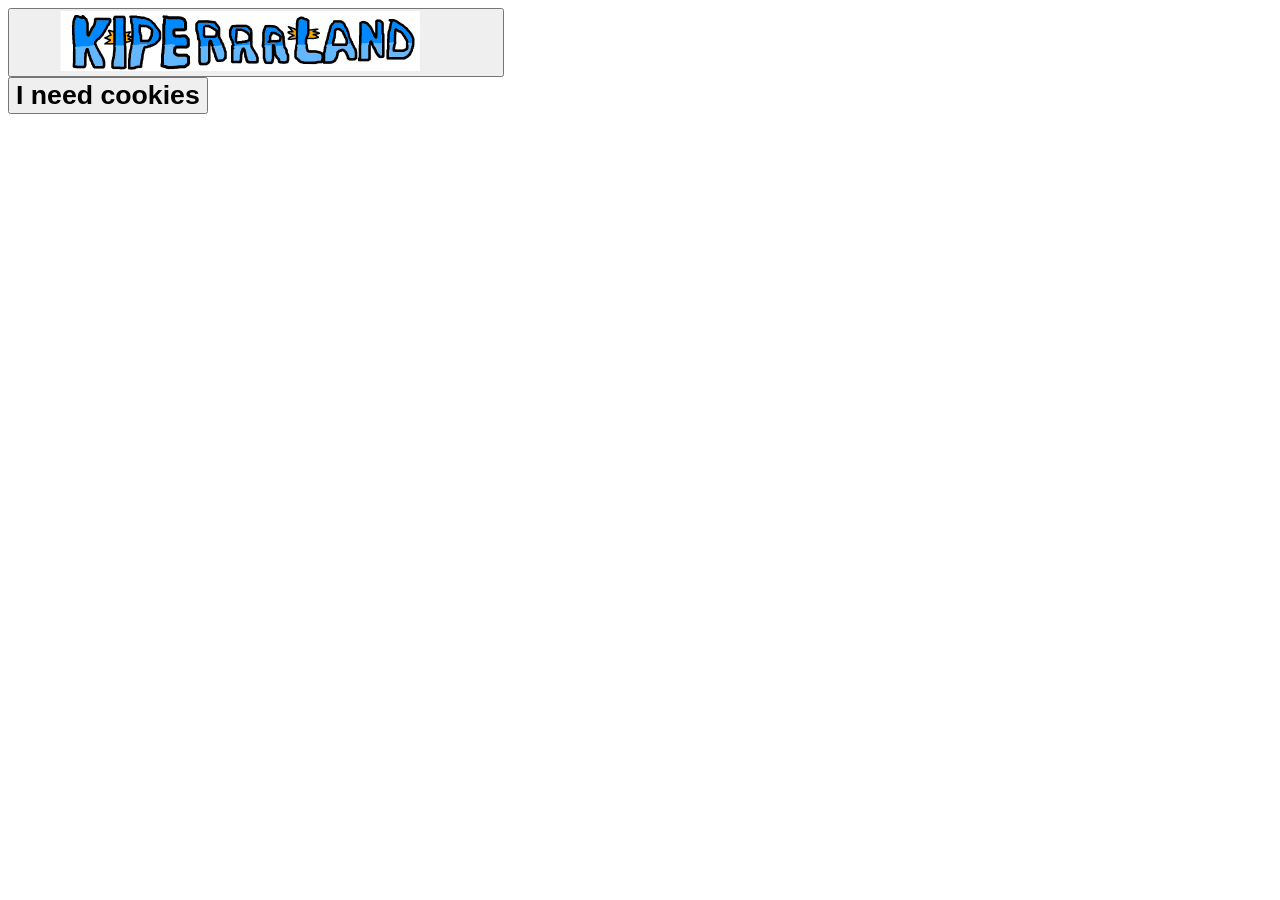
==== personal_website/index.html @ 31db8a46 "Added original menus Added website_logo.png  Added multiple folders  Added index.html  Added i" ====
<!DOCTYPE html>
<html lang="en">
<head>
    <meta charset="UTF-8">
    <meta name="viewport" content="width=device-width, initial-scale=1.0">
    <title>Kiperrrland</title>
    <style>
        button h1 {
            margin: 0;
        }
    </style>
</head>
<body>
    <button onclick="window.location.href='/index.html';">
        <img src="website_logo.png" style="width: 480px; height: 60px;">
    </button>

<br>

    <button onclick="window.location.href = '/games/i_need_cookies/ineedcookies.html';">
        <h1>I need cookies</h1>
    </button>


</body>
</html>
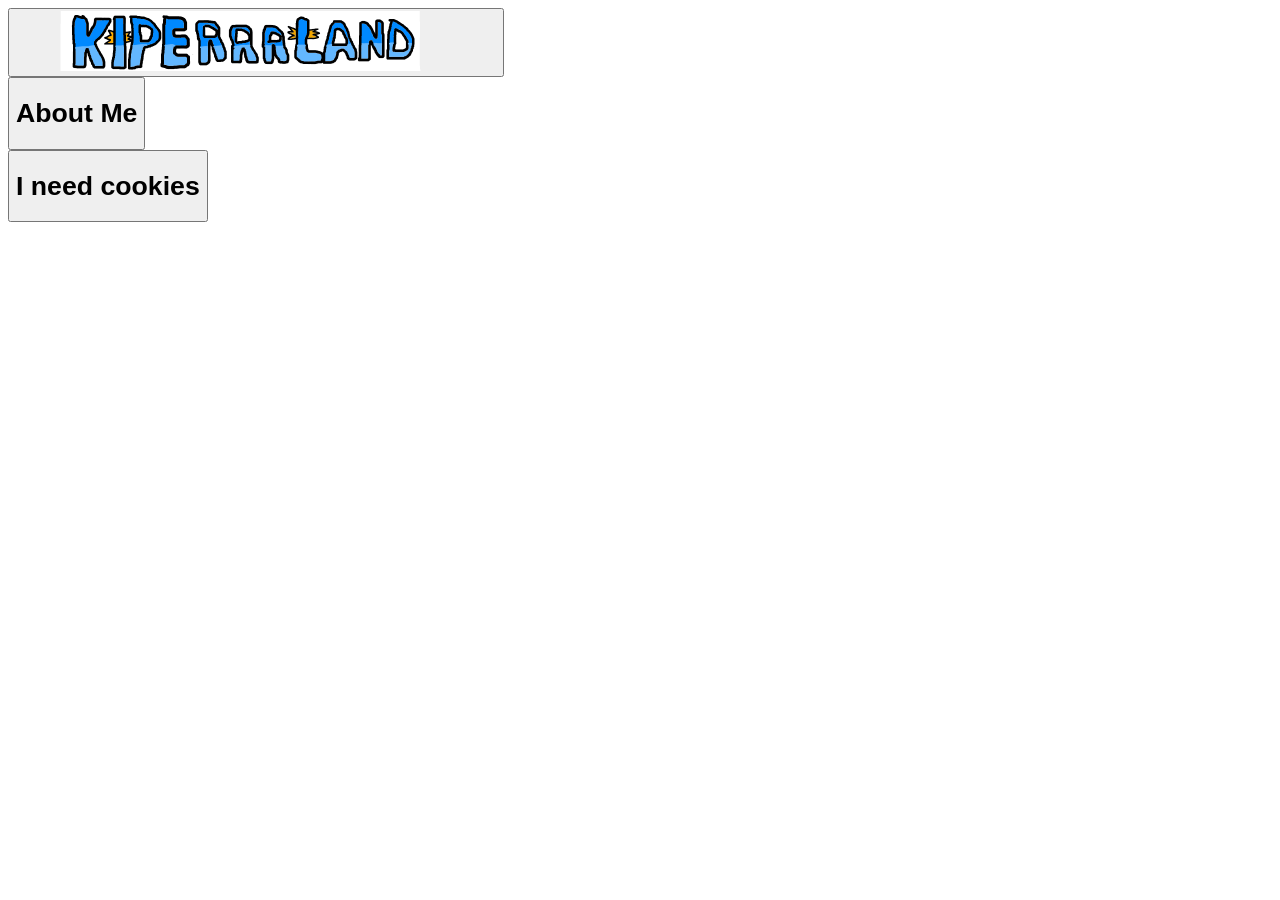
==== commit ad56642b: "Added Css and about page Added Css file for main menu background.  Added a page for about - me." ====
--- a/personal_website/index.html
+++ b/personal_website/index.html
@@ -4,11 +4,8 @@
     <meta charset="UTF-8">
     <meta name="viewport" content="width=device-width, initial-scale=1.0">
     <title>Kiperrrland</title>
-    <style>
-        button h1 {
-            margin: 0;
-        }
-    </style>
+
+    <link rel = stylesheet href = "css/main_page_style.css">
 </head>
 <body>
     <button onclick="window.location.href='/index.html';">
@@ -17,6 +14,12 @@
 
 <br>
 
+    <button onclick="window.location.href='/info/about-me/aboutme.html';">
+        <h1>About Me</h1>
+    </button>
+
+    <br>
+
     <button onclick="window.location.href = '/games/i_need_cookies/ineedcookies.html';">
         <h1>I need cookies</h1>
     </button>
--- a/personal_website/css/main_page_style.css
+++ b/personal_website/css/main_page_style.css
@@ -0,0 +1,6 @@
+body{
+    background-image: url('/websitebg.png');
+    background-repeat: repeat;
+    background-position: center;
+    background-attachment: fixed;
+}
